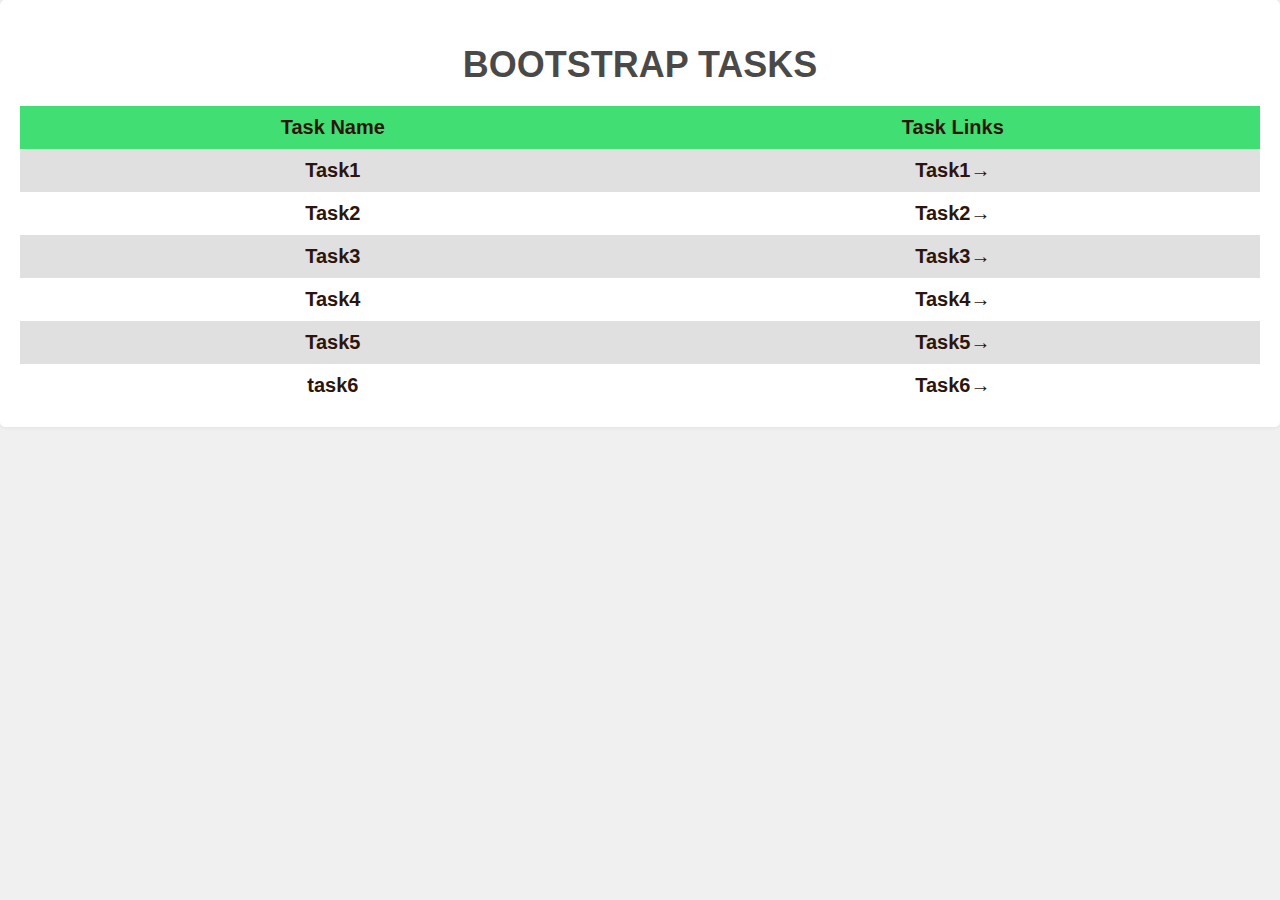
==== index.html @ fc38af98 "Add files via upload" ====
<!DOCTYPE html>
<html lang="en">
  <head>
    <meta charset="UTF-8" />
    <meta name="viewport" content="width=device-width, initial-scale=1.0" />
    <title>Document</title>
    <link href="style.css" rel="stylesheet" />
  </head>
  <body>
      <div class="container">
        <h1>BOOTSTRAP TASKS</h1>
        <table>
          <tr class="heading">
            <th>Task Name</th>
            <th>Task Links</th>
          </tr>
          <tr>
            <th>Task1</th>
            <th><a href="task-1.html" target="_blank">Task1&rarr;</a></th>
          </tr>
          <tr>
            <th>Task2</th>
            <th><a href="task-2.html" target="_blank">Task2&rarr;</a></th>
          </tr>
          <tr>
            <th>Task3</th>
            <th><a href="task-3.html" target="_blank">Task3&rarr; </a></th>
          </tr>
          <tr>
            <th>Task4</th>
            <th><a href="task-4.html" target="_blank">Task4&rarr;</a></th>
          </tr>
          <tr>
            <th>Task5</th>
            <th><a href="task-5.html" target="_blank">Task5&rarr;</a></th>
          </tr>
          <tr>
            <th>task6</th>
            <th><a href="task-6.html" target="_blank">Task6&rarr;</a></th>
          </tr>
        </table>
      </div>
    </div>
  </body>
</html>
---- style.css ----
body {
  margin: 0;
  padding: 0;
  font-family: Arial, sans-serif;
  background-color: #f0f0f0;
}

.header {
  max-width: 1200px;
  margin: 0 auto;
  padding: 20px;
  background-color: #ffaa80;
  border-radius: 10px;
  box-shadow: 0 0 10px rgba(0, 0, 0, 0.2);
  margin-top: 60px;
  display: grid;
  grid-template-columns: 1fr 1fr;
  gap: 150px;
}

.container {
  flex: 0 0 calc(50% - 20px);
  padding: 20px;
  background-color: #ffffff;
  border-radius: 5px;
  box-shadow: 0 0 5px rgba(50, 47, 47, 0.1);
}

h1 {
  text-align: center;
  color: #221e1ecf;
  font-size: 36px;
  margin-bottom: 20px;
}

table {
  width: 100%;
  border-collapse: collapse;
  margin-top: 20px;
}

td {
  /* padding: 10px;
    text-align: center;
    background-color: #f0f0f0;
    color: #333333; */
}
.heading {
  background-color: rgb(65, 223, 115);
}
th {
  padding: 10px;
  text-align: center;
  /* background-color: #e09f7d; */
  color: #2d150e;
}

tr:nth-child(even) {
  background-color: #e0e0e0;
}

a {
  text-decoration: none;
  color: #2d150e;
}

a:hover {
  text-decoration: underline;

  color: #e73010;
}

th,
tr {
  font-size: 20px;
}
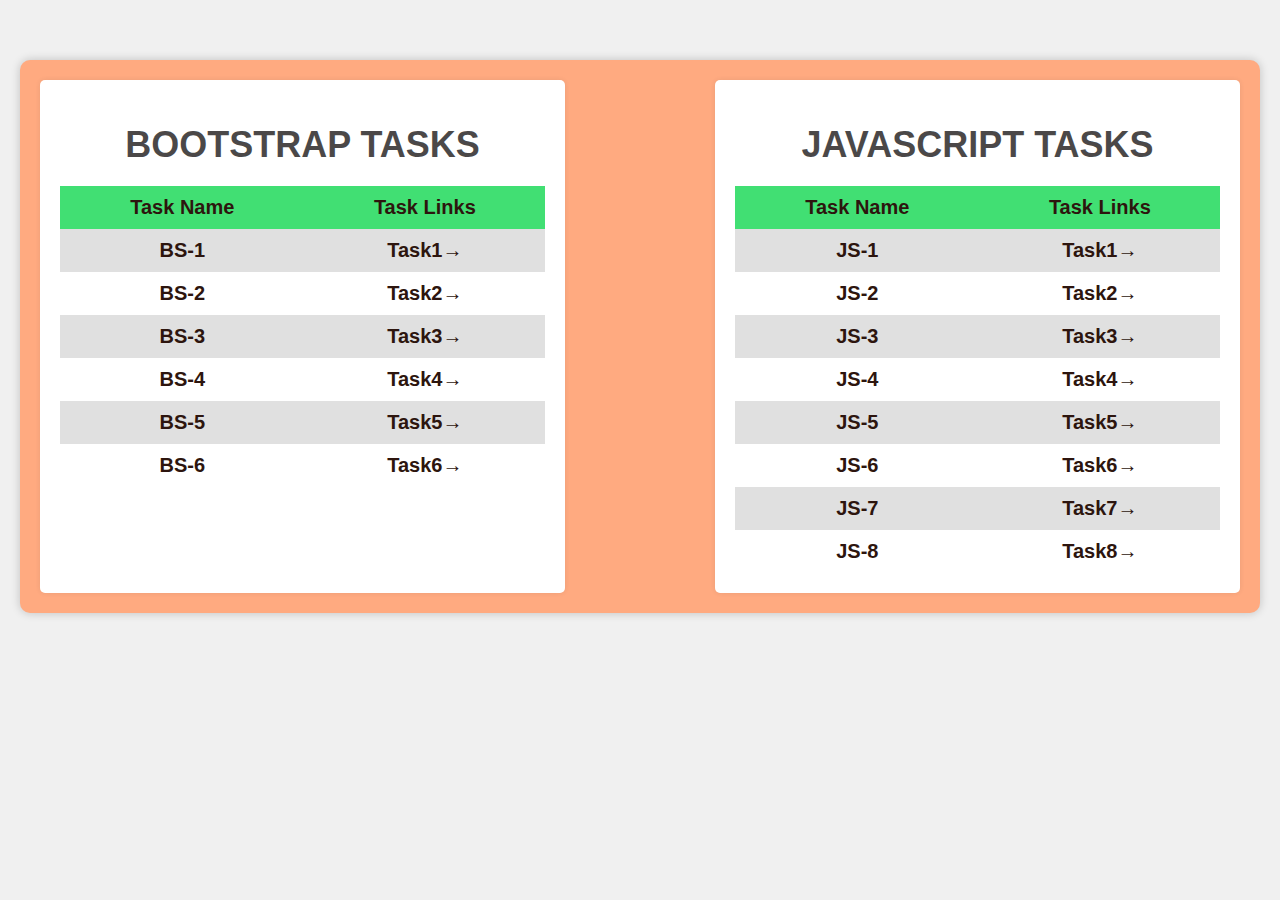
==== commit d6fc35b1: "Update index.html" ====
--- a/index.html
+++ b/index.html
@@ -3,10 +3,11 @@
   <head>
     <meta charset="UTF-8" />
     <meta name="viewport" content="width=device-width, initial-scale=1.0" />
-    <title>Document</title>
+    <title>BOOTSTRAP AND JAVASCRIPT</title>
     <link href="style.css" rel="stylesheet" />
   </head>
   <body>
+    <div class="header">
       <div class="container">
         <h1>BOOTSTRAP TASKS</h1>
         <table>
@@ -15,28 +16,70 @@
             <th>Task Links</th>
           </tr>
           <tr>
-            <th>Task1</th>
-            <th><a href="task-1.html" target="_blank">Task1&rarr;</a></th>
+            <th>BS-1</th>
+            <th><a href="Task-1.html" target="_blank">Task1&rarr;</a></th>
           </tr>
           <tr>
-            <th>Task2</th>
-            <th><a href="task-2.html" target="_blank">Task2&rarr;</a></th>
+            <th>BS-2</th>
+
+            <th><a href="Task-2.html" target="_blank">Task2&rarr;</a></th>
           </tr>
           <tr>
-            <th>Task3</th>
-            <th><a href="task-3.html" target="_blank">Task3&rarr; </a></th>
+            <th>BS-3</th>
+            <th><a href="Task-3.html" target="_blank">Task3&rarr;</a></th>
           </tr>
           <tr>
-            <th>Task4</th>
-            <th><a href="task-4.html" target="_blank">Task4&rarr;</a></th>
+            <th>BS-4</th>
+            <th><a href="Task-4.html" target="_blank">Task4&rarr; </a></th>
           </tr>
           <tr>
-            <th>Task5</th>
-            <th><a href="task-5.html" target="_blank">Task5&rarr;</a></th>
+            <th>BS-5</th>
+            <th><a href="Task-5.html" target="_blank">Task5&rarr;</a></th>
           </tr>
           <tr>
-            <th>task6</th>
-            <th><a href="task-6.html" target="_blank">Task6&rarr;</a></th>
+            <th>BS-6</th>
+            <th><a href="Task-6.html" target="_blank">Task6&rarr;</a></th>
+          </tr>
+        </table>
+      </div>
+      <div class="container">
+        <h1>JAVASCRIPT TASKS</h1>
+        <table>
+          <tr class="heading">
+            <th>Task Name</th>
+            <th>Task Links</th>
+          </tr>
+          <tr>
+            <th>JS-1</th>
+            <th><a href="Task1.html" target="_blank">Task1&rarr;</a></th>
+          </tr>
+          <tr>
+            <th>JS-2</th>
+            <th><a href="Task2.html" target="_blank">Task2&rarr;</a></th>
+          </tr>
+          <tr>
+            <th>JS-3</th>
+            <th><a href="Task3.html" target="_blank">Task3&rarr; </a></th>
+          </tr>
+          <tr>
+            <th>JS-4</th>
+            <th><a href="Task4.html" target="_blank">Task4&rarr;</a></th>
+          </tr>
+          <tr>
+            <th>JS-5</th>
+            <th><a href="Task5.html" target="_blank">Task5&rarr;</a></th>
+          </tr>
+          <tr>
+            <th>JS-6</th>
+            <th><a href="Task6.html" target="_blank">Task6&rarr;</a></th>
+          </tr>
+          <tr>
+            <th>JS-7</th>
+            <th><a href="Task7.html" target="_blank">Task7&rarr;</a></th>
+          </tr>
+          <tr>
+            <th>JS-8</th>
+            <th><a href="Task8.html" target="_blank">Task8&rarr;</a></th>
           </tr>
         </table>
       </div>
